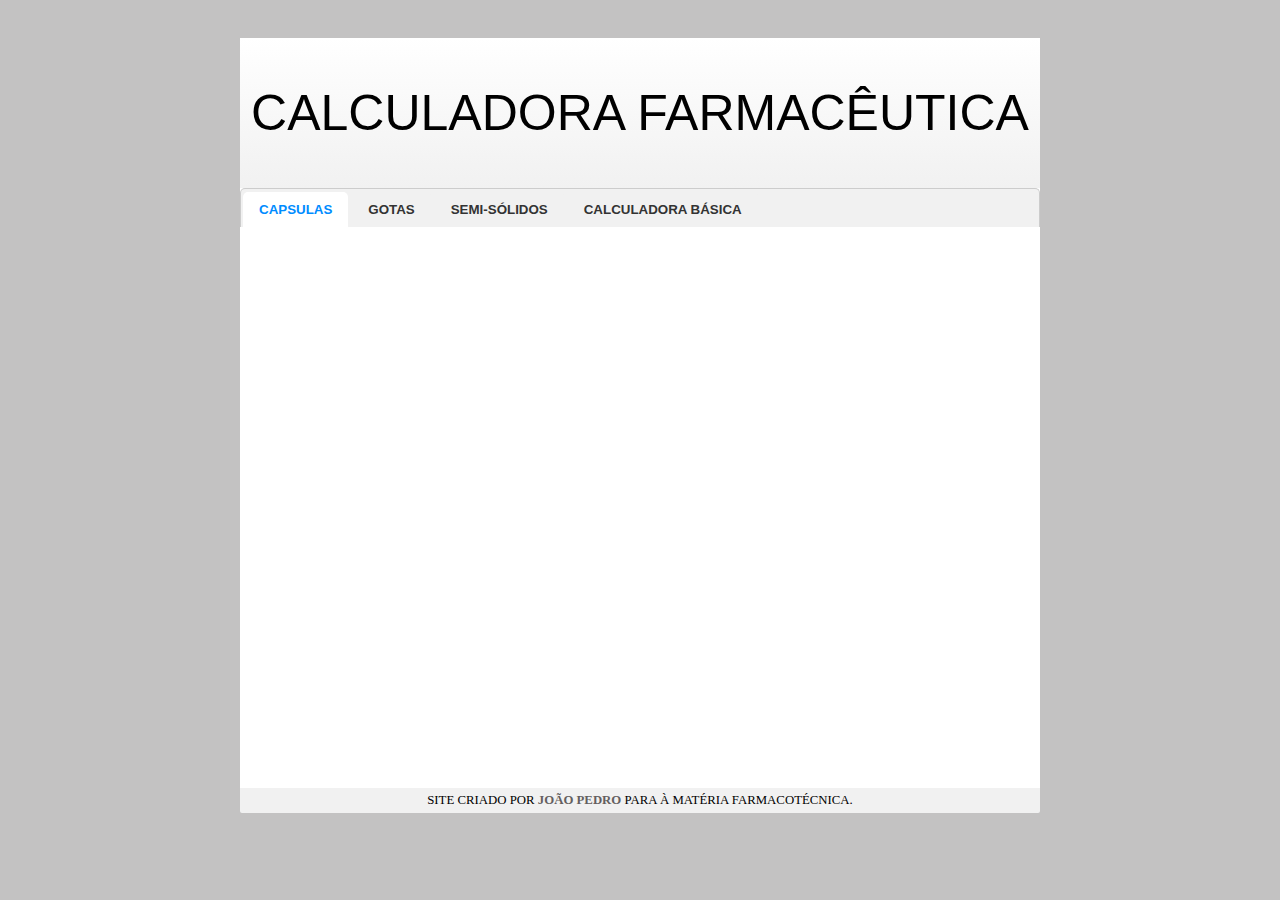
==== index.html @ 7333bc28 "Initial commit" ====
<!DOCTYPE html>
<html lang="PT-BR">
<head>
  <meta charset="UTF-8">
  <meta name="viewport" content="width=device-width, initial-scale=1.0">
  <title>Document</title>
  <link rel="stylesheet" href="style.css">
</head>
<header>
  CALCULADORA FARMACÊUTICA 
</header>
<body>
   <main>
     <div class="tab">
      <button id="tabpadrao" class="tab-button" onclick="abrirtab(event, 'capsulas')">CAPSULAS</button>
      <button class="tab-button" onclick="abrirtab(event,'gotas')">GOTAS</button>
      <button class="tab-button" onclick="abrirtab(event,'semisolidos')">SEMI-SÓLIDOS</button>
      <bUtton class="tab-button" onclick="abrirtab(event,'calculadora')">CALCULADORA BÁSICA</bUtton>
     </div>
     
       <div id="capsulas" class="conteudo">
      <iframe src="" frameborder="0" width="90%" height="500px"></iframe>
       </div>
     
       <div id="gotas" class="conteudo">
      <iframe src="" frameborder="0" width="90%" height="350px"></iframe>
       </div>
     
       <div id="semisolidos" class="conteudo">
      <iframe src="semi-solidos/index.html" frameborder="0" width="90%" height="350px"></iframe>
       </div>
     
       <div id="calculadora" class="conteudo">
      <iframe src="calculadora/index.html" frameborder="0" width="90%" height="350px"
      ></iframe>
       </div>

       
   </main>

   <footer>SITE CRIADO POR <a href="https://github.com/sarabidiel/calculadora-farmaceutica.io.git">JOÃO PEDRO</a> PARA À MATÉRIA FARMACOTÉCNICA.</footer>
 <script src="script.js"></script>
</body>
</html>
---- style.css ----
header {
  background: linear-gradient( to bottom, #ffffff, #f1f1f1);
  min-height: 150px;
  font-size: 50px;
  font-family: Arial, Helvetica, sans-serif;
  max-width: 800px;
  margin: auto;
  display: flex;
  text-align: center;
  justify-content: center; /* Alinhamento horizontal */
  align-items: center; /* Alinhamento vertical */
  width: 100%;
  height: 100px;
  
}

body{
  padding: 30px;
  background-color: #c3c2c2;
  max-width: 100%;
  min-height: 350px;
  
}
main{
  margin: auto;
  max-width: 800px;
  height: 600px;
  background-color: #ffffff;
}
inframe{
  height: 800px;
  justify-content: center; /* Alinhamento horizontal */
  align-items: center; /* Alinhamento vertical */
}


.tab{
  background-color: #f1f1f1;
  border: 1px solid #cccccc;
  border-bottom: none;
  border-radius: 5px 5px 0 0;
  overflow: auto;
}

.tab button {
  background-color: #f1f1f1;
    border: none;
    outline: none;
    border-radius: 5px 5px 0 0;
    cursor: pointer;
    padding: 10px 16px;
    font-weight: bold;
    color: #333;
    margin: 3px 2px 0 2px;
    float: left;
}

.tab button:hover {
  color: #fbfbfb;
}

.tab button.ativo{
  background-color: #ffffff;
  color: #008cff;
}

.conteudo {
  border: 1px solid #ffffff  max-width: 100%;
  border-top: none;
  padding: 6px 12px;
  display: none;
  height: 600px;
}

footer{
  background-color: #f1f1f1;
  color: black;
  text-align: center;
  font-size: 0.8em;
  padding: 5px;
  border-bottom-left-radius: 2px;
  border-bottom-right-radius: 2px;
  max-width: 790px;
  margin: auto;

}

footer a{
  color: #645f5f;
  font-weight: bolder;
  text-decoration: none;
}
footer a:hover{
  text-decoration: underline;
  color: #3d3a3a;
}
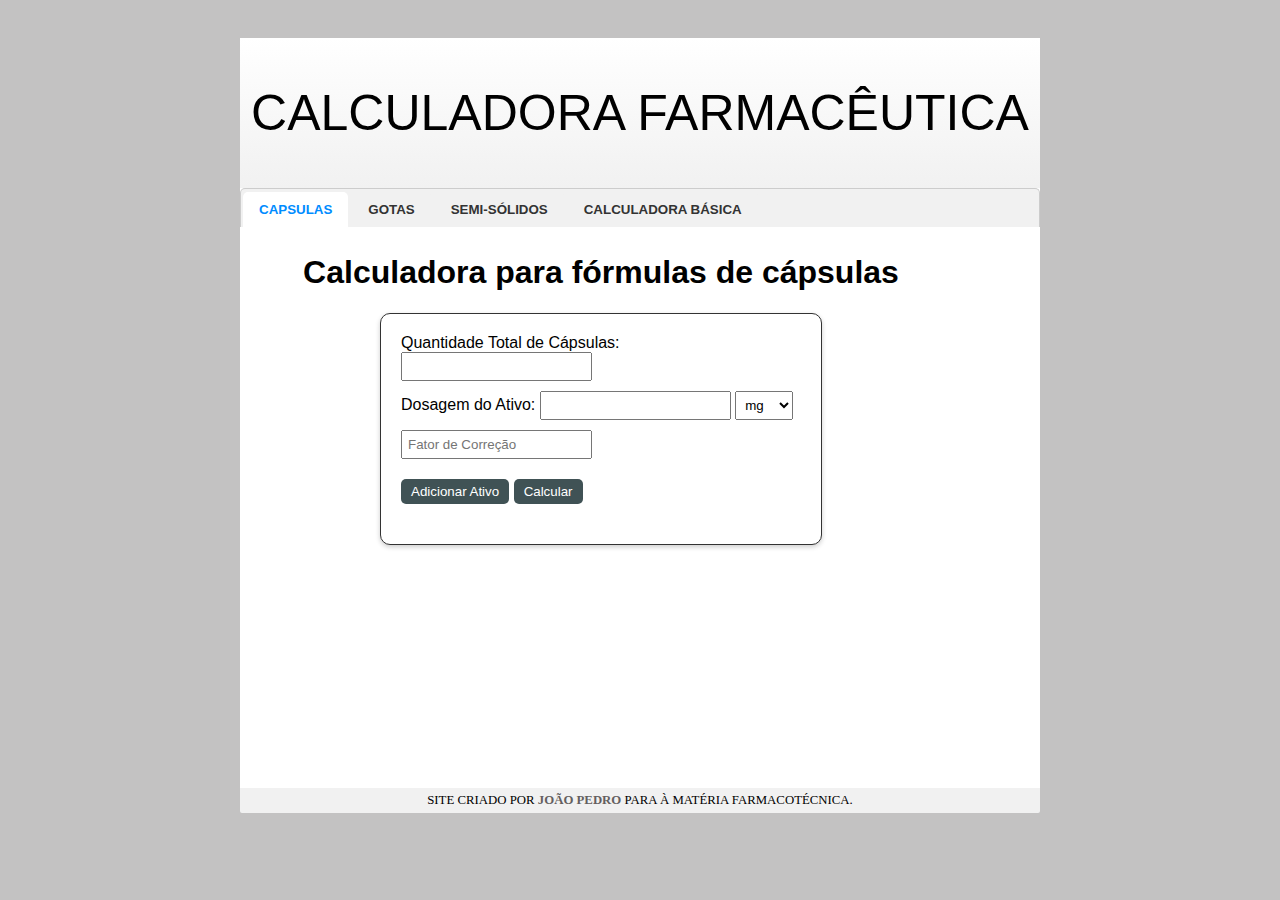
==== commit feb26e87: "JP" ====
--- a/index.html
+++ b/index.html
@@ -19,11 +19,11 @@
      </div>
      
        <div id="capsulas" class="conteudo">
-      <iframe src="" frameborder="0" width="90%" height="500px"></iframe>
+      <iframe src="capsulas/index.html" frameborder="0" width="90%" height="500px"></iframe>
        </div>
      
        <div id="gotas" class="conteudo">
-      <iframe src="" frameborder="0" width="90%" height="350px"></iframe>
+      <iframe src="gotas/index.html" frameborder="0" width="90%" height="350px"></iframe>
        </div>
      
        <div id="semisolidos" class="conteudo">
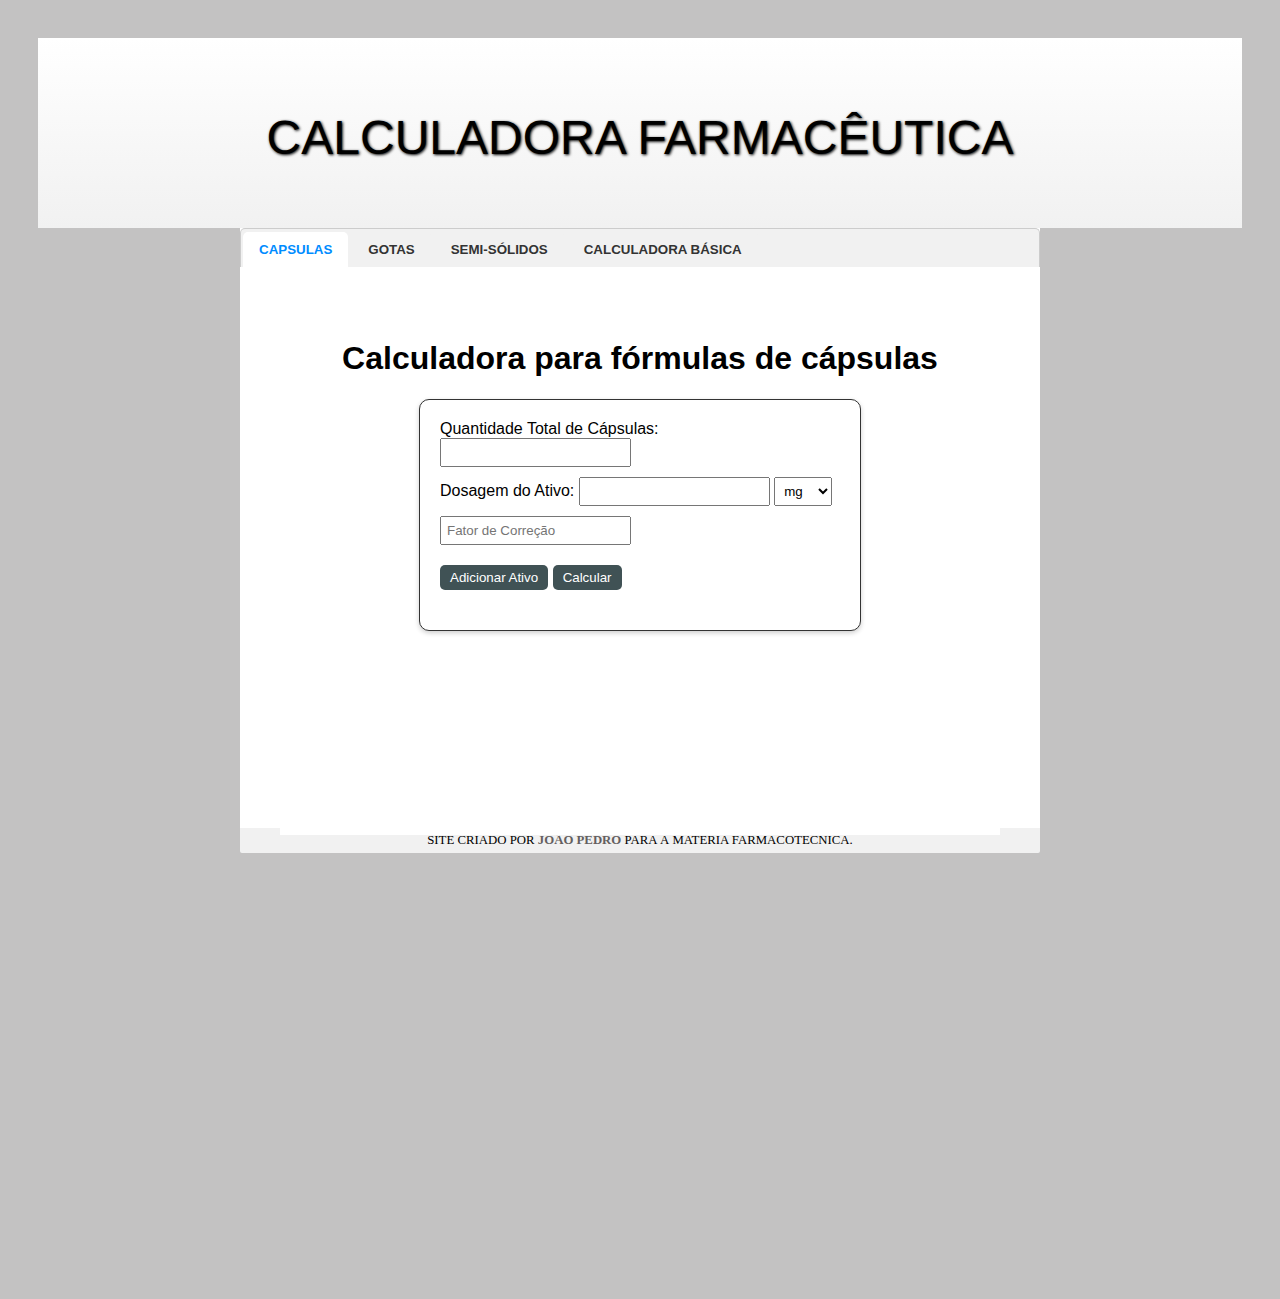
==== commit fc73b724: "Alterado" ====
--- a/index.html
+++ b/index.html
@@ -3,11 +3,12 @@
 <head>
   <meta charset="UTF-8">
   <meta name="viewport" content="width=device-width, initial-scale=1.0">
-  <title>Document</title>
+  <title>CALCULADORA FARMACÊUTICA</title>
+  <link rel="shortcut icon" href="imagem/icons8-cápsula-16.ico" type="image/x-icon">
   <link rel="stylesheet" href="style.css">
 </head>
 <header>
-  CALCULADORA FARMACÊUTICA 
+  <h1>CALCULADORA FARMACÊUTICA</h1> 
 </header>
 <body>
    <main>
@@ -18,27 +19,26 @@
       <bUtton class="tab-button" onclick="abrirtab(event,'calculadora')">CALCULADORA BÁSICA</bUtton>
      </div>
      
-       <div id="capsulas" class="conteudo">
-      <iframe src="capsulas/index.html" frameborder="0" width="90%" height="500px"></iframe>
-       </div>
-     
-       <div id="gotas" class="conteudo">
-      <iframe src="gotas/index.html" frameborder="0" width="90%" height="350px"></iframe>
-       </div>
-     
-       <div id="semisolidos" class="conteudo">
-      <iframe src="semi-solidos/index.html" frameborder="0" width="90%" height="350px"></iframe>
-       </div>
-     
-       <div id="calculadora" class="conteudo">
-      <iframe src="calculadora/index.html" frameborder="0" width="90%" height="350px"
-      ></iframe>
+       <div class="calculadora">
+         <div id="capsulas" class="conteudo">
+               <iframe src="capsulas/index.html" frameborder="0" width="90%" height="500px"></iframe>
+         </div>
+         <div id="gotas" class="conteudo">
+               <iframe src="gotas/index.html" frameborder="0" width="90%" height="350px"></iframe>
+         </div>
+         <div id="semisolidos" class="conteudo">
+               <iframe src="semi-solidos/index.html" frameborder="0" width="90%" height="350px"></iframe>
+         </div>
+         <div id="calculadora" class="conteudo">
+               <iframe src="calculadora/index.html" frameborder="0" width="90%" height="350px"
+               ></iframe>
+         </div>
        </div>
 
        
    </main>
 
-   <footer>SITE CRIADO POR <a href="https://github.com/sarabidiel/calculadora-farmaceutica.io.git">JOÃO PEDRO</a> PARA À MATÉRIA FARMACOTÉCNICA.</footer>
+   <footer>SITE CRIADO POR <a href="https://github.com/jpazevedosantos/calculadora-farmaceutica">JOÃO PEDRO</a> PARA À MATÉRIA FARMACOTÉCNICA.</footer>
  <script src="script.js"></script>
 </body>
 </html>--- a/style.css
+++ b/style.css
@@ -1,18 +1,19 @@
-header {
-  background: linear-gradient( to bottom, #ffffff, #f1f1f1);
+header{
+  background-image: linear-gradient(to bottom, #ffffff, #f1f1f1);
   min-height: 150px;
-  font-size: 50px;
+  text-align: center;
+  padding-top: 40px;
+}
+
+header > h1 { 
+  color: black;
   font-family: Arial, Helvetica, sans-serif;
-  max-width: 800px;
-  margin: auto;
-  display: flex;
-  text-align: center;
-  justify-content: center; /* Alinhamento horizontal */
-  align-items: center; /* Alinhamento vertical */
-  width: 100%;
-  height: 100px;
+  font-size: 3em;
+  font-weight: normal;
+  margin-bottom: 20px;
+  text-shadow: 1px 1px 3px black;
   
-}
+  }
 
 body{
   padding: 30px;
@@ -27,11 +28,7 @@
   height: 600px;
   background-color: #ffffff;
 }
-inframe{
-  height: 800px;
-  justify-content: center; /* Alinhamento horizontal */
-  align-items: center; /* Alinhamento vertical */
-}
+
 
 
 .tab{
@@ -42,6 +39,19 @@
   overflow: auto;
 }
 
+.calculadora {
+ 
+  padding: 20px;
+  padding-bottom: 50%;
+  position: relative;
+}
+.calculadora iframe {
+  position: absolute;
+  top: 5%;
+  left: 5%;
+  max-width: 90%;
+  height: 50%;
+} 
 .tab button {
   background-color: #f1f1f1;
     border: none;
